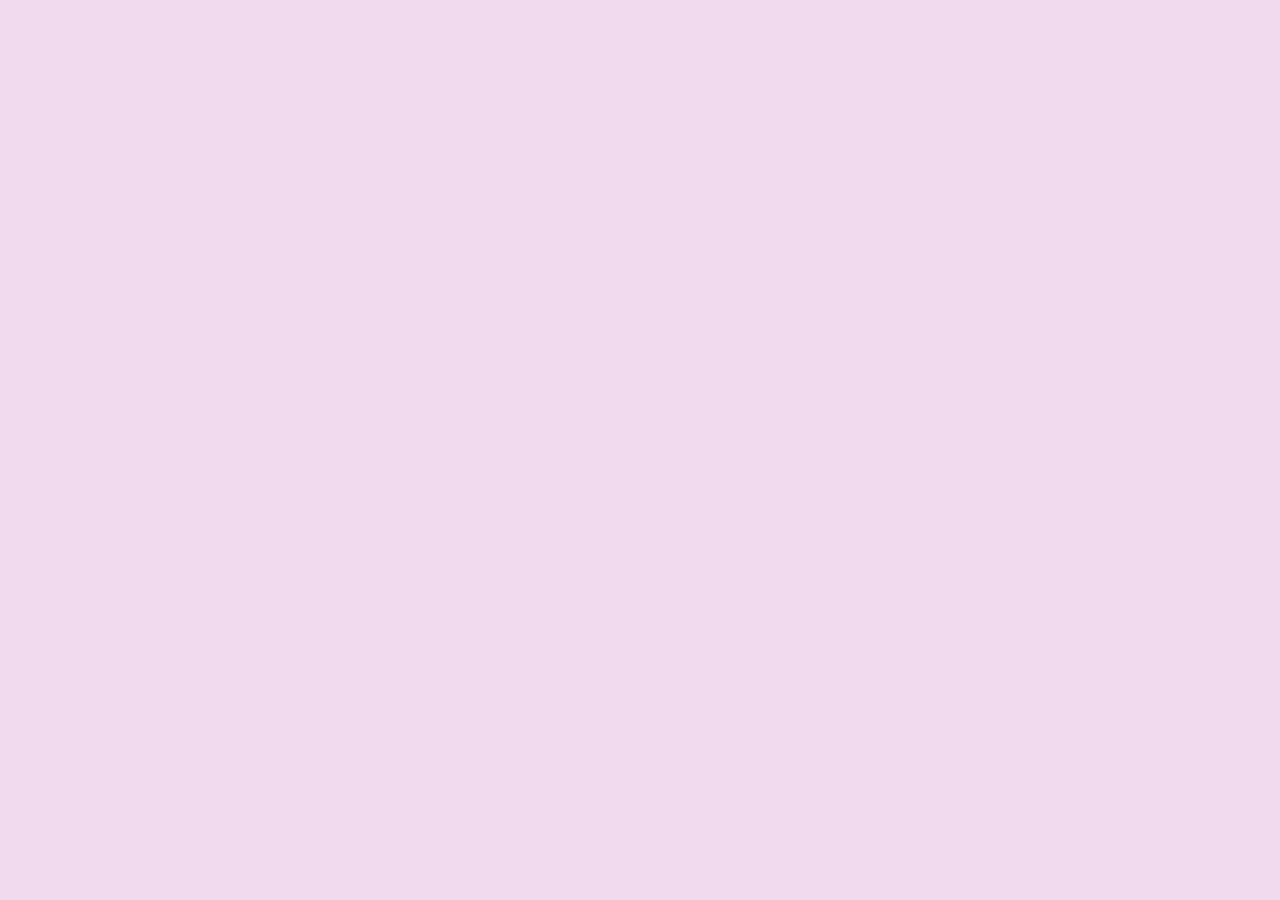
==== full-time-courses.html @ 294647e9 "making some progress  👍 (ish) There is some styling with a dotted line. I was going to see if add it" ====
<!DOCTYPE html>
<html lang="en">
<head>
    <meta charset="UTF-8">
    <meta name="viewport" content="width=device-width, initial-scale=1.0">
    <title>full time courses</title>
    <link rel="stylesheet" href="style.css">
</head>
<body>
    
</body>
</html>
---- style.css ----
/*imports the googal fonts*/
@import url('https://fonts.googleapis.com/css2?family=Anton&family=Josefin+Sans:ital,wght@0,100..700;1,100..700&display=swap" rel="stylesheet');

/*variables for this website*/
:root{
    --primary:#000043;; 
    --primary-tint:#020279;; 
    --primary-shade:#000020;; 
    
    --light:#FFFDF7;
    --dark:#000024;;
    
    --muted: #F2DAEE;;
    --muted-tint: #f5ecf3;;
    --muted-shade: #c1b1bf;;
    
    --font-normal: "Josefin Sans", Arial, sans-serif;
    --font-heading:"Anton", serif;
    
    --spacing-0:0; /*0px*/
    --spacing-1:0.5rem; /*8px*/
    --spacing-2:1rem; /*16px*/
    --spacing-3:2rem;/*32px*/
    --shadow-dark:0 0.1rem 0.2rem 0.1rem rgba(45, 48, 41, 0.2);
    --shadow-light:0 0.1rem 0.2rem 0.1rem rgba(255, 255, 255, 0.5);
}

/*css reset*/
*{
    box-sizing: border-box; 
    /*will force elements to scale from the border insted*/
    margin: 0;
    padding: 0;
}
body{
    font-family: var(--font-normal);
    line-height: 1.5;
    background-color: var(--muted);
    
}
header h3{
    text-align: center;
    width: 1000px ;
    height: 100px;
    border-radius: 6rem;
    background-color: var(--primary-tint)
}
p.dashed{
    border-style: dashed;
}
h1,h2,h3,h4,h5,h6{
    font-family: var(--font-heading);
    margin-bottom: 0.5rem;
}
/******************buttons************************/
.btn{
    border: none;
    border-radius: var(--spacing-2);
    padding: var(--spacing-1) var(--spacing-2);
    cursor: pointer;
}
.btn-primary {
    background-color: var(--primary);
    color: var(--light);
}
.btn-primary:hover{
    background-color: var(--primary-tint);
}
.btn-primary:active{
    background-color: var(--primary-shade);
}
.btn-secondary{
    background-color: var(--muted);
    color: var(--dark);
}
.btn-secondary:hover{
    background-color: var(--muted-tint);
}
.btn-secondary:active{
    background-color: var(--muted-shade);
}
.link{
    color: var(--primary);
    text-decoration: underline;
}
.link:hover{
    color: var(--primary-tint);
}
link:active{
    color: var(--primary-shade);
}
/**************** colours*****************/
.bg-primary{background-color: var(--primary)}
.bg-light{background-color: var(--light)}
.bg-dark{ background-color: var(--dark)}
.bg-muted{background-color: var(--muted)}

.text-primary{color: var(--primary);}
.text-light{color: var(--light);}
.text-dark{ color: var(--dark)}
.text-muted{color: var(--muted)}

.shadow-dark{box-shadow: var(--shadow-dark);}
.shadow-light{box-shadow: var(--shadow-light);}
/*********************componets*************************/
.product-image{
    position: relative;
    /*this will tell the product to go wher it has to b=go by force*/
}
.product-image img{
    aspect-ratio: 16/9;
    width:100%;
    object-fit: cover;
    border: 4px solid var(--light);
    border-radius: var(--spacing-1);
    box-shadow: var(--shadow-dark);
}
.product-image .product-tag{
    background-color: var(--dark);
    color: var(--light);
    box-shadow: var(--shadow-light);
    padding: var(--spacing-1) var(--spacing-2);
    border-radius: var(--spacing-3);
    position: absolute;
    top: var(--spacing-2);
    left: var(--spacing-2);
}
.profile {
    display: grid;
    grid-template-rows: repeat(2, 1fr);
    grid-template-columns: auto 1fr;
    column-gap: var(--spacing-2);
}
.profile img {
    grid-column: 1;
    grid-row: span 2;
    
    aspect-ratio: 1/1;
    width: 4rem;
    object-fit: cover;
    border-radius: 100%;
}
.profile .name {
    grid-column: 2;
    grid-row: 1;
}
.profile .job-title{
    grid-column: 2;
    grid-row: 2;
}
.tags{
    display: flex;
    gap: var(--spacing-1);
    list-style: none;
}
.tags .tag-item{
    background-color: var(--primary);
    color: var(--light);
    text-decoration: none;
    border-radius: var(--spacing-2);
    padding: var(--spacing-1) var(--spacing-2);
}
/*********************layout****************************/
.container{
    max-width: 1250px;
    margin: var(--spacing-3) auto var(--spacing-0);
}
.d-flex{ display: flex;}
.flex-between{
    justify-content: space-between;
}

.grid-2col {
    display: grid;
    grid-template-columns: repeat(2, 1fr); /* repeat 1fr twice */
}

.grid-3col{
    display: grid;
    grid-template-columns: repeat(3,1fr);
}
.grid-4col{
    display: grid;
    grid-template-columns: repeat(4,1fr);
}
/*******************spacing***********************/
.m-0{ margin: var(--spacing-0);}
.m-1{ margin: var(--spacing-1);}
.m-2{ margin: var(--spacing-2);}
.m-3{ margin: var(--spacing-3);}

.p-0{ padding: var(--spacing-0);}
.p-1{ padding: var(--spacing-1);}
.p-2{ padding: var(--spacing-2);}
.p-3{ padding: var(--spacing-3);}

.gap-0{ gap: var(--spacing-0);}
.gap-1{ gap: var(--spacing-1);}
.gap-2{ gap: var(--spacing-2);}
.gap-3{ gap: var(--spacing-3);} 
/**************** SWATCHES*****************/
.swatches{
    display: flex;
}

.swatch .swatch-value {
    height: 4rem;
    width: 4rem;
    border-radius: 100%;
    box-shadow: var(--shadow-dark);
}
.swatch.swatch-name{
    text-align: centers;
}
/*****************taxt***************************/
.line-1{
    display: -webkit-box;
    -webkit-box-orient: vertical;
    -webkit-line-clamp:1;
    line-clamp: 1;
    
    height: 1.5em;
    overflow: clip;
    text-overflow: ellipsis;
    
}
.line-2{
    display: -webkit-box;
    -webkit-box-orient: vertical;
    -webkit-line-clamp:2;
    line-clamp: 2;
    
    height: 3em;
    overflow: clip;
    text-overflow: ellipsis;
    
}
/***********************phone/mobile layout*************************************/
@media (max-width: 600px) {
    .sm-grid-1col{
        display: grid;
        grid-template-columns: 1fr;
    }
    .sm-grid-2col{
        display: grid;
        grid-template-columns: repeat(2, 1fr);
    }
}
/******************************** others*************************************************/
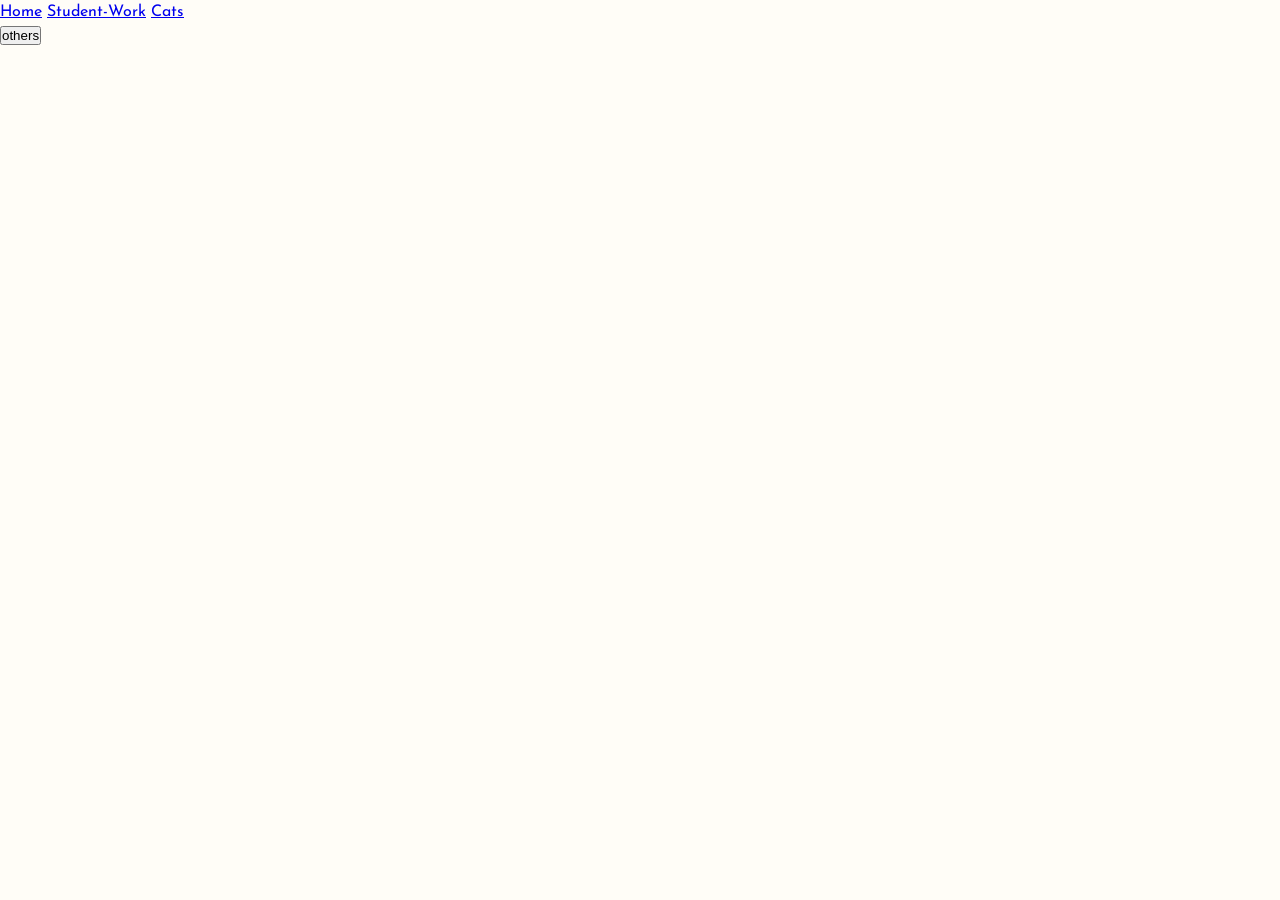
==== commit e9ed9925: "MAPS There are minor issues, but it's ok  :)" ====
--- a/full-time-courses.html
+++ b/full-time-courses.html
@@ -7,6 +7,22 @@
     <link rel="stylesheet" href="style.css">
 </head>
 <body>
-    
+    <div class="navebar">
+        <a href="home">Home</a>
+        <a href="student-work.html">Student-Work</a>
+        <a href="mcast-pats.html">Cats</a>
+        <div>
+           <button class="dropbtn"> others
+                <i class="fa fa-caret-down"></i>
+            </button>
+            <div class="dropdown-content">
+                <a href="full-time-courses.html">full-time-courses</a>
+                <a href="maps.html">find-us</a>
+            </div>
+        </div>
+    </div>
+    <button class="dropdown-content">INSTITUTE OF APPLIED SCIENCES
+        <i class="fa fa-caret-down"></i>
+    </button>
 </body>
 </html>
--- a/style.css
+++ b/style.css
@@ -35,15 +35,8 @@
 body{
     font-family: var(--font-normal);
     line-height: 1.5;
-    background-color: var(--muted);
-    
-}
-header h3{
-    text-align: center;
-    width: 1000px ;
-    height: 100px;
-    border-radius: 6rem;
-    background-color: var(--primary-tint)
+    background-color: var(--light);
+    
 }
 p.dashed{
     border-style: dashed;
@@ -53,6 +46,58 @@
     margin-bottom: 0.5rem;
 }
 /******************buttons************************/
+.navbar{
+    overflow: hidden;
+    background-color: #000043;
+    font-size: var(--font-normal);
+}
+.navbar a{
+    float: left;
+    font-size: 16px;
+    color: var(--primary);
+    text-align: center;
+    padding: 14px 16px;
+    text-decoration: none;
+}
+.dropdown{
+    float: left;
+    overflow: hidden;
+}
+.dropdown .dropbtn {
+    font-size: 16px;
+    border: none;
+    outline: none;
+    color: var(--muted);
+    padding: 14px 16px;
+    background-color: var(--primary-tint);
+    font-size: var(--font-normal);
+    margin: 0;
+}
+.navbar a:hover, .dropdown:hover .dropbtn{
+    background-color: var(--primary-tint);
+}
+.dropdown-content{
+    display: none;
+    position: absolute;
+    background-color: var(--primary);
+    min-width: 160px;
+    box-shadow: 0px 8px 16px 0px var(--shadow-dark);
+    z-index: 1;
+}
+.dropdown-content a{
+    float: none;
+    color: var(--light);
+    padding: 12px 16px;
+    text-decoration: none;
+    display: block;
+    text-align: left;
+}
+.dropdown-content a:hover{
+    background-color: var(--primary-tint);
+}
+.dropdown:hover .dropdown-content{
+    display: block;
+}
 .btn{
     border: none;
     border-radius: var(--spacing-2);
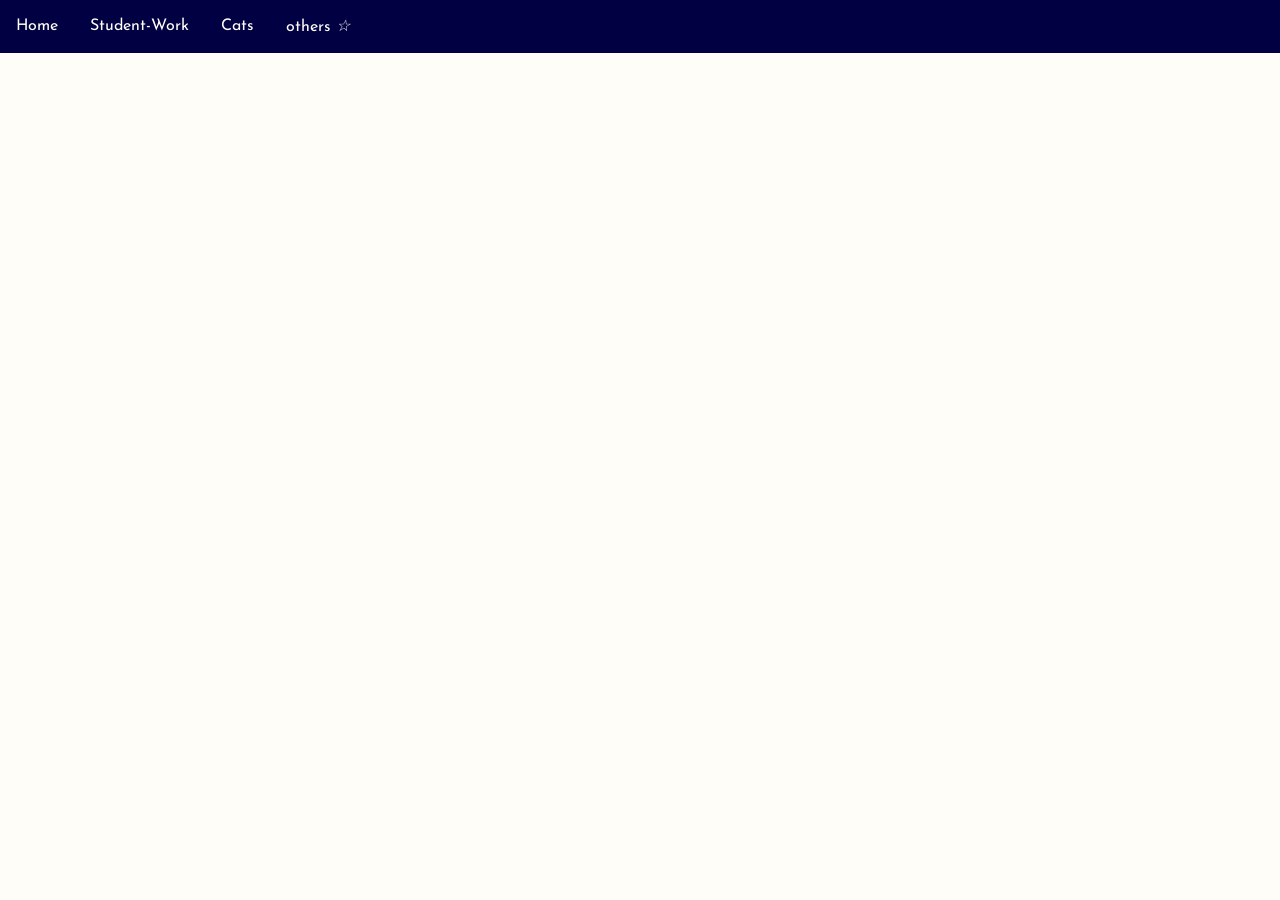
==== commit 69308f23: "👍" ====
--- a/full-time-courses.html
+++ b/full-time-courses.html
@@ -7,13 +7,13 @@
     <link rel="stylesheet" href="style.css">
 </head>
 <body>
-    <div class="navebar">
-        <a href="home">Home</a>
+    <div class="navbar">
+        <a href="index.html">Home</a>
         <a href="student-work.html">Student-Work</a>
         <a href="mcast-pats.html">Cats</a>
-        <div>
+        <div class="dropdown">
            <button class="dropbtn"> others
-                <i class="fa fa-caret-down"></i>
+                <i class="fa fa-caret-down">&star;</i>
             </button>
             <div class="dropdown-content">
                 <a href="full-time-courses.html">full-time-courses</a>
@@ -21,8 +21,5 @@
             </div>
         </div>
     </div>
-    <button class="dropdown-content">INSTITUTE OF APPLIED SCIENCES
-        <i class="fa fa-caret-down"></i>
-    </button>
 </body>
 </html>
--- a/style.css
+++ b/style.css
@@ -48,13 +48,13 @@
 /******************buttons************************/
 .navbar{
     overflow: hidden;
-    background-color: #000043;
+    background-color: var(--primary);
     font-size: var(--font-normal);
 }
 .navbar a{
     float: left;
     font-size: 16px;
-    color: var(--primary);
+    color: var(--light);
     text-align: center;
     padding: 14px 16px;
     text-decoration: none;
@@ -67,11 +67,13 @@
     font-size: 16px;
     border: none;
     outline: none;
-    color: var(--muted);
+    color: var(--light);
     padding: 14px 16px;
-    background-color: var(--primary-tint);
+    background-color: var(--primary);
     font-size: var(--font-normal);
     margin: 0;
+    font-family: inherit;
+    line-height: inherit;
 }
 .navbar a:hover, .dropdown:hover .dropbtn{
     background-color: var(--primary-tint);
@@ -292,3 +294,16 @@
     }
 }
 /******************************** others*************************************************/
+
+h1{
+    color: var(--muted);
+}
+p{
+    color: var(--muted);
+}
+div :left{
+    position: absolute;
+    bottom: 0;
+    left: 50%;
+    transform: translate(-50%);
+}
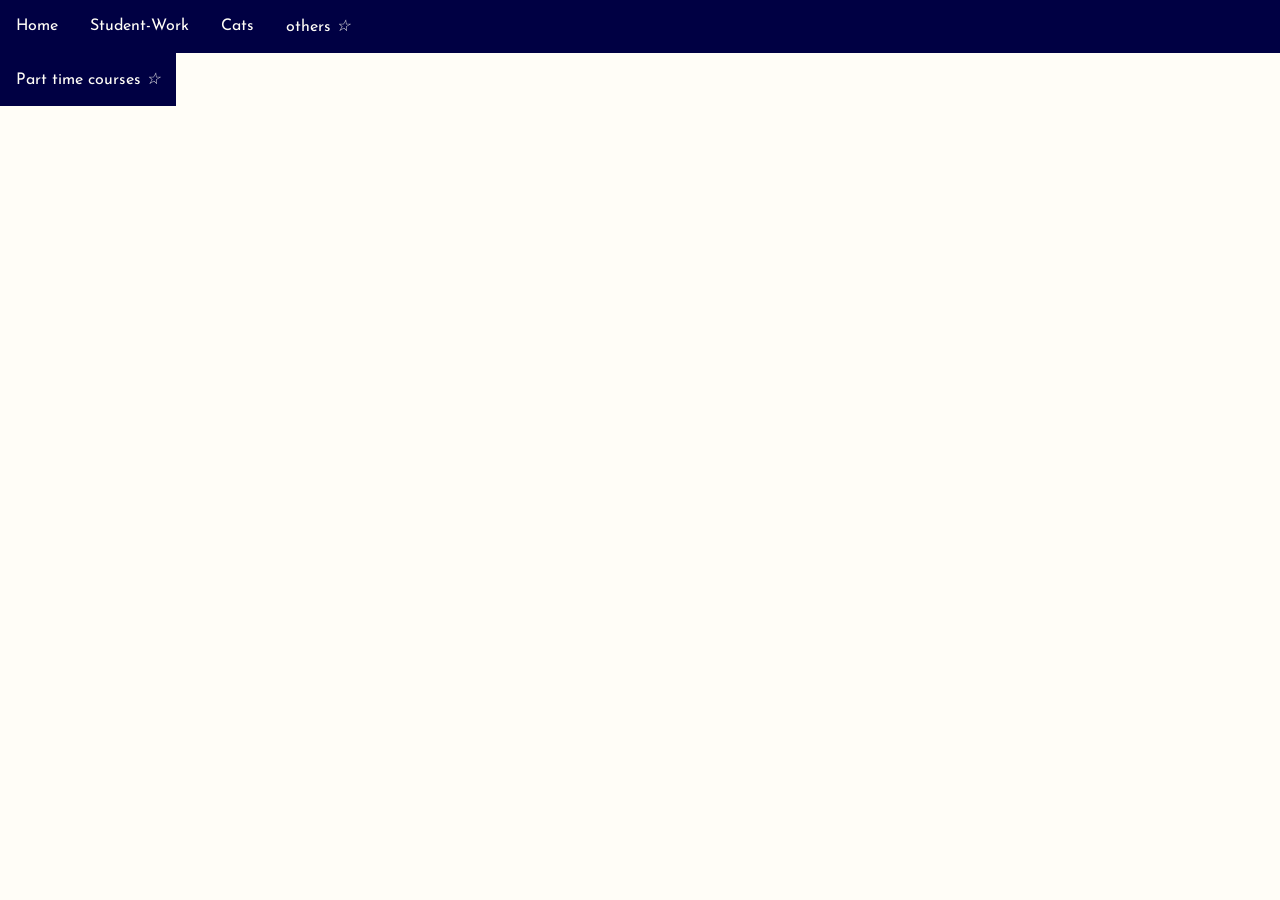
==== commit da45f596: "progress progress ive placed imojis" ====
--- a/full-time-courses.html
+++ b/full-time-courses.html
@@ -21,5 +21,13 @@
             </div>
         </div>
     </div>
+    <div class="dropdown">
+        <button class="dropbtn"> Part time courses
+            <i class="fa fa-caret-down">&star;</i>
+        </button>
+        <div class="dropdown-content">
+            <a href="https://mg2imalta.com/">for part time-coutses</a>
+        </div>
+    </div>
 </body>
 </html>
--- a/style.css
+++ b/style.css
@@ -294,16 +294,9 @@
     }
 }
 /******************************** others*************************************************/
-
-h1{
-    color: var(--muted);
-}
-p{
-    color: var(--muted);
-}
-div :left{
-    position: absolute;
-    bottom: 0;
-    left: 50%;
-    transform: translate(-50%);
+div.dashed{
+    color: var(--muted-shade);
+    border-style: dashed;
+    margin: var(--spacing-2);
+    padding: var(--spacing-2);
 }
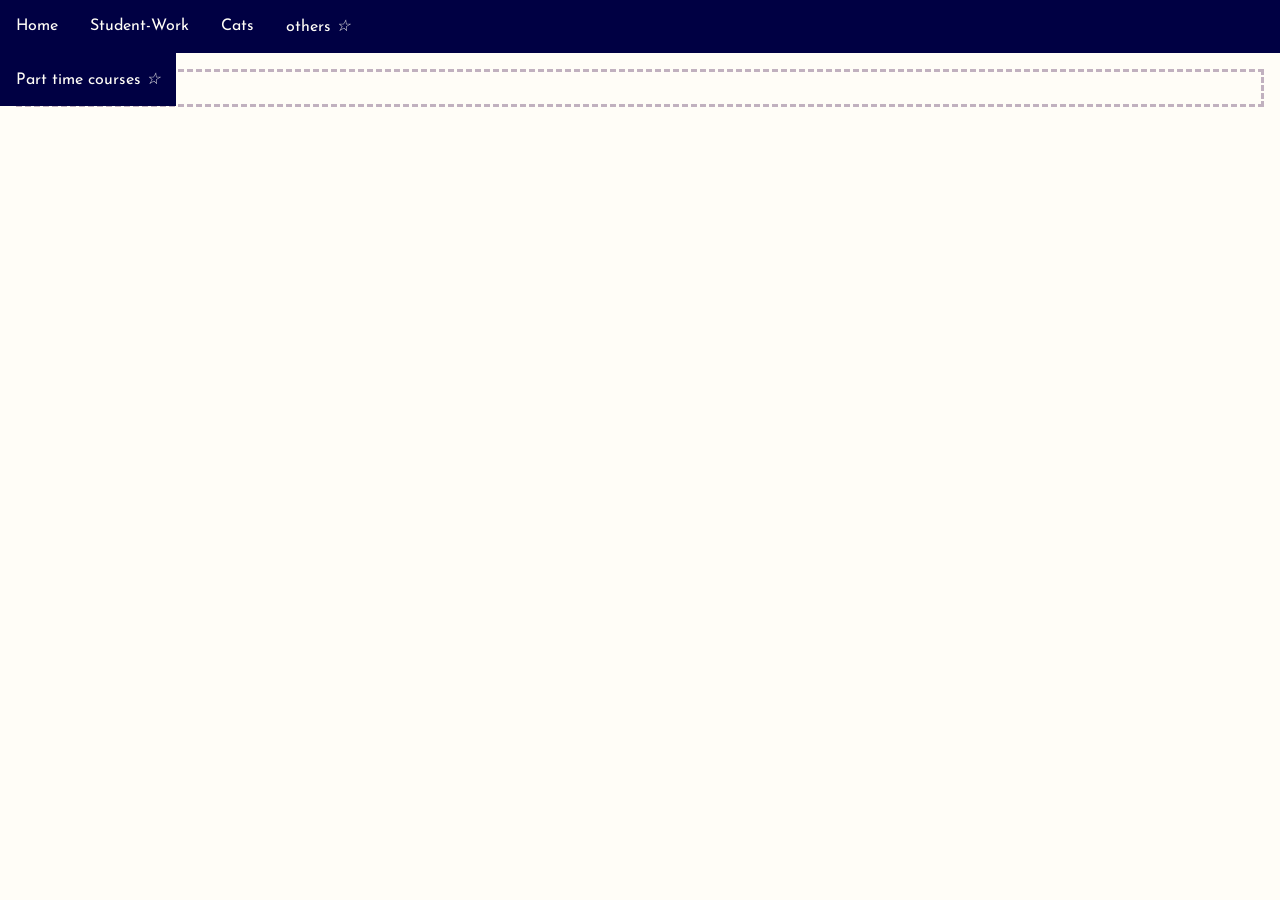
==== commit fe8dd4bf: "ok (i think) need to fix" ====
--- a/full-time-courses.html
+++ b/full-time-courses.html
@@ -29,5 +29,12 @@
             <a href="https://mg2imalta.com/">for part time-coutses</a>
         </div>
     </div>
+    <div class="dashed">
+        <div class="dropbtn">
+            <button class="dropdown-content">
+                <i class="fa fa-caret-down">INSTITUTE OF APPLIED SCIENCES</i>
+            </button>
+        </div>
+    </div>
 </body>
 </html>
--- a/style.css
+++ b/style.css
@@ -299,4 +299,4 @@
     border-style: dashed;
     margin: var(--spacing-2);
     padding: var(--spacing-2);
-}+}
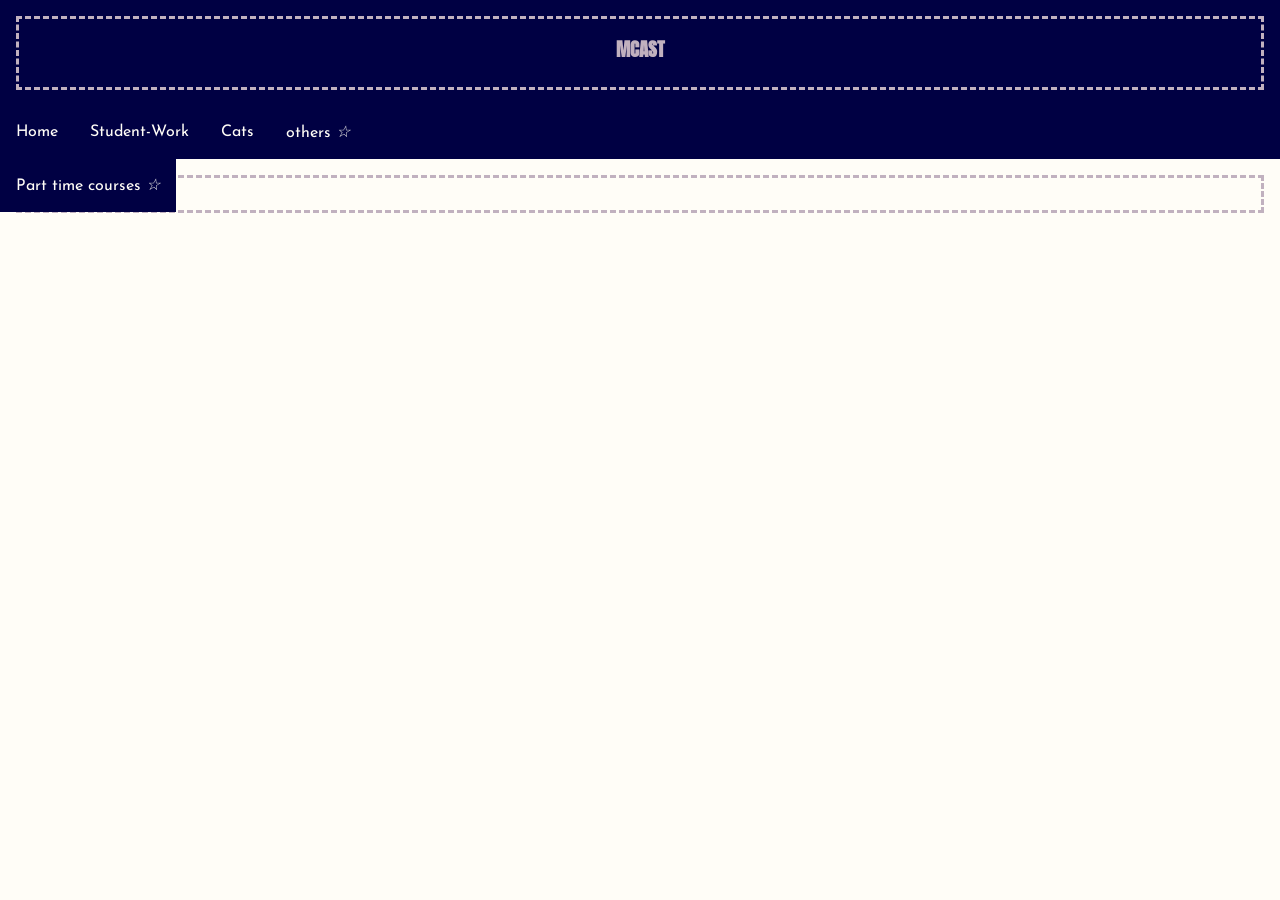
==== commit 67df89e8: "fixing things have a small issue with the uuum benner will fix later (i tryed)" ====
--- a/full-time-courses.html
+++ b/full-time-courses.html
@@ -7,6 +7,13 @@
     <link rel="stylesheet" href="style.css">
 </head>
 <body>
+    <div class="navbar">
+        <div class="dashed">
+            <div class="text-muted-shadow">
+                <h3>MCAST</h3>
+            </div>
+        </div>
+    </div>
     <div class="navbar">
         <a href="index.html">Home</a>
         <a href="student-work.html">Student-Work</a>
--- a/style.css
+++ b/style.css
@@ -300,3 +300,18 @@
     margin: var(--spacing-2);
     padding: var(--spacing-2);
 }
+img{
+    width: 200px;
+    height: 200px;
+}
+.static-image{
+    background-image: linear-gradient(var(--primary), var(--primary-shade)), url(rotating\green\geographic\coordinate\system.gif);
+    height: 50%;
+    background-position: center;
+    background-repeat: no-repeat;
+    background-size: cover;
+    position: relative;
+}
+h3{
+    text-align: center;
+}
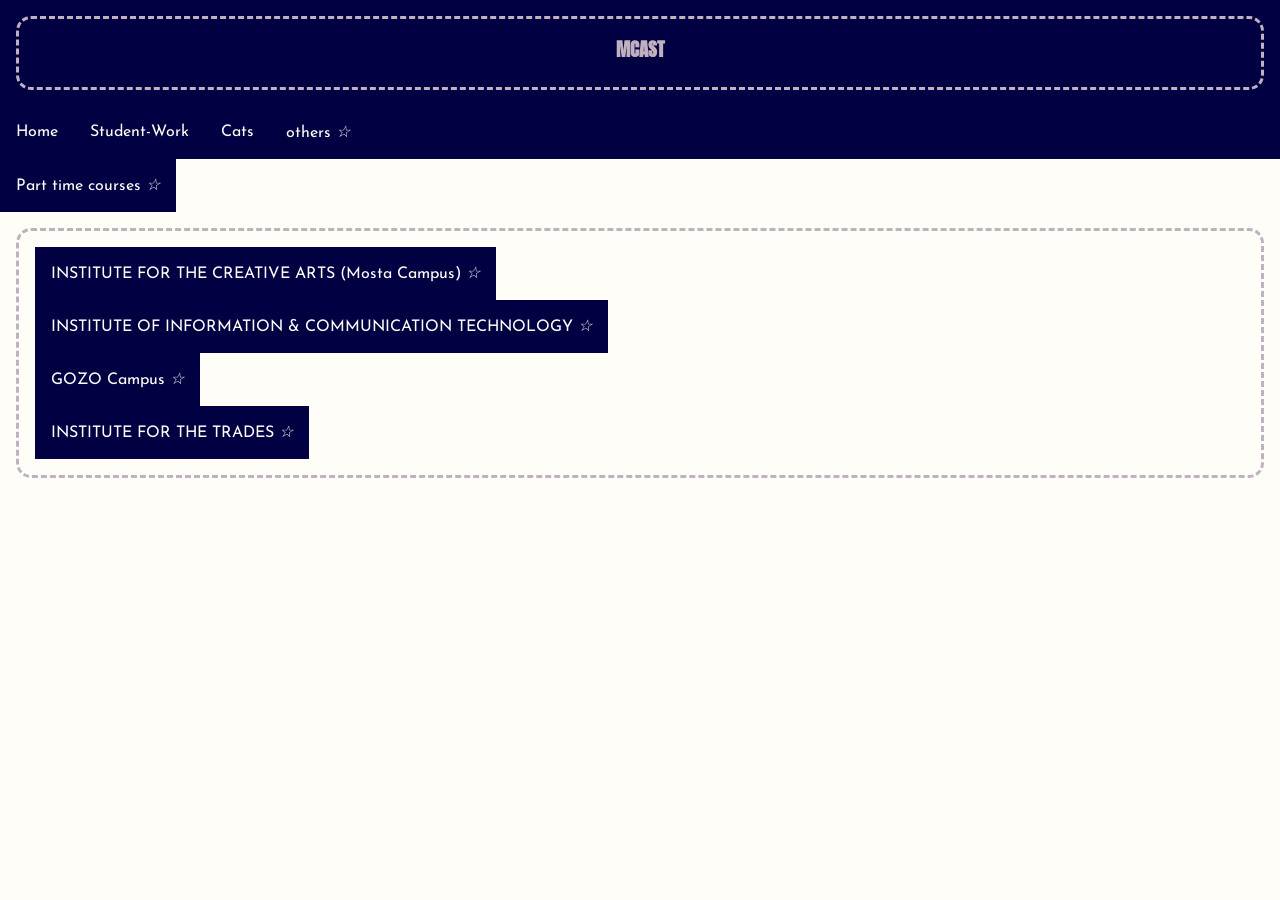
==== commit fcb5a5a6: "YESSSSSSSSSSSSSSSSSSSSSSS" ====
--- a/full-time-courses.html
+++ b/full-time-courses.html
@@ -37,10 +37,143 @@
         </div>
     </div>
     <div class="dashed">
-        <div class="dropbtn">
-            <button class="dropdown-content">
-                <i class="fa fa-caret-down">INSTITUTE OF APPLIED SCIENCES</i>
+        <div class="dropdown">
+            <button class="dropbtn"> INSTITUTE FOR THE CREATIVE ARTS (Mosta Campus)
+                <i class="fa fa-caret-down">&star;</i>
             </button>
+            <div class="dropdown-content">
+                <div class="dashed">
+                    <p>Lorem ipsum dolor, sit amet consectetur adipisicing elit. Laudantium esse optio similique voluptates obcaecati quis inventore? Iste doloribus quisquam esse omnis repudiandae reiciendis tempora necessitatibus nostrum eius sunt. Voluptates eius minima similique, libero commodi inventore. Blanditiis architecto dolorem cumque enim voluptatem temporibus, fugit sit?</p>
+                    <h2>&star; MQF Level 1 &star;</h2>
+                    <p>Introductory Certificate in the Creative Arts</p>
+                    <h2>&star; MQF Level 2 &star;</h2>
+                    <p>Foundation Certificate in the Creative Arts</p>
+                    <h2>&star; MQF Level 3 &star;</h2>
+                    <p>ALP &star; Extended Diploma in Art and Design</p>
+                    <p>ALP &star; Extended Diploma in Media</p>
+                    <p>ALP &star; Extended Diploma in Performing Arts</p>
+                    <p>Diploma in Art and Design</p>
+                    <p>Diploma in Media</p>
+                    <p>Diploma in Performing Arts</p>
+                    <h2>&star; MQF Level 4 &star;</h2>
+                    <p>Advanced Diploma in Art and Design</p>
+                    <p>Advanced Diploma in Cultural Heritage Skills</p>
+                    <p>Advanced Diploma in Digital Design</p>
+                    <p>Advanced Diploma in Fashion and Retail</p>
+                    <p>Advanced Diploma in Graphic Printing</p>
+                    <p>Advanced Diploma in Performing Arts</p>
+                    <p>Advanced Diploma in Photography</p>
+                    <p>Advanced Diploma in Video Production</p>
+                    <h2>&star; MQF Level 6 &star;</h2>
+                    <p>Bachelor in Conservation (Honours)</p>
+                    <p>Bachelor of Arts (Honours) in Animation</p>
+                    <p>Bachelor of Arts (Honours) in Creative Media Production</p>
+                    <p>Bachelor of Arts (Honours) in Fashion</p>
+                    <p>Bachelor of Arts (Honours) in Fine Art</p>
+                    <p>Bachelor of Arts (Honours) in Game Art</p>
+                    <p>Bachelor of Arts (Honours) in Graphic Design</p>
+                    <p>Bachelor of Arts (Honours) in Interactive Digital Media</p>
+                    <p>Bachelor of Arts (Honours) in Journalism</p>
+                    <p>Bachelor of Arts (Honours) in Journalism</p>
+                    <p>Bachelor of Arts (Honours) in Performing Arts</p>
+                    <p>Bachelor of Arts (Honours) in Photography</p>
+                    <p>Bachelor of Arts (Honours) in Product Design</p>
+                    <p>Bachelor of Arts (Honours) in Spatial Design</p>
+                    <h2>&Star;MQF Level 7</h2>
+                    <p>Master in Conservation</p>
+                    <p>Master in Creative Media and Enterprise</p>
+                    <p>Master of Arts in Product Design</p>
+                </div>
+            </div>
+        </div>
+        <div class="dropdown">
+            <button class="dropbtn">INSTITUTE OF INFORMATION & COMMUNICATION TECHNOLOGY
+                <i class="fa fa-caret-down">&star;</i>
+            </button>
+            <div class="dropdown-content">
+                <div class="dashed">
+                    <p>Lorem ipsum dolor sit amet consectetur adipisicing elit. Ex, adipisci? Pariatur recusandae voluptate doloribus fugit odio! Delectus ipsum laboriosam, optio deserunt illum quaerat placeat voluptate adipisci dolor eos, minima dolorem quam quas aut corrupti ullam, mollitia perspiciatis nam quos quo?</p>
+                    <h2>&star; MQF Level 1 &star;</h2>
+                    <p>Introductory Certificate in IT</p>
+                    <h2>&star; MQF Level 2 &star;</h2>
+                    <p>Foundation Certificate in ICT</p>
+                    <h2>&star; MQF Level 3 &star;</h2>
+                    <p>ALP &star; Extended Diploma in ICT</p>
+                    <p>Diploma in ICT</p>
+                    <p>Diploma in iGaming</p>
+                    <h2>&star; MQF Level 4 &star;</h2>
+                    <p>Advanced Diploma in IT (Computer Systems and Networks)</p>
+                    <p>Advanced diploma in IT (IGaming)</p>
+                    <p>Advanced Diploma in IT (Multimedia Software Development)</p>
+                    <p>Advanced Diploma in IT (Software Development)</p>
+                    <h2>&star; MQF Level 6 &star;</h2>
+                    <p>Bachelor of Science (Honours) in Applied Data Sciences</p>
+                    <p>Bachelor of Science (Honours) in Computer Systems and Networks</p>
+                    <p>Bachelor of Science (Honours) in Creative Computing</p>
+                    <p>Bachelor of Science (Honours) in Cybersecurity</p>
+                    <p>Bachelor of Science (Honours) in Digital Games Development</p>
+                    <p>Bachelor of Science (Honours) in Software Development</p>
+                    <h2>&star; MQF Level 7 &star;</h2>
+                    <p>Master of Science in Computing and Emerging Technologies</p>
+                </div>
+            </div>
+        </div>
+        <div class="dropdown">
+            <button class="dropbtn"> GOZO Campus
+                <i class="fa fa-caret-down">&star;</i>
+            </button>
+            <div class="dropdown-content">
+                <div class="dashed">
+                    <p>Lorem ipsum dolor sit amet consectetur, adipisicing elit. Porro quas ex sint quibusdam eum adipisci labore. Debitis laborum eaque numquam adipisci explicabo, voluptate commodi nostrum aliquid repudiandae? Odio, quis voluptatibus.</p>
+                    <h2>&star; MQF Level: Introductory Level A &star;</h2>
+                    <p>Award in Vocational and Employability Skills (Introductory Level A)</p>
+                    <h2>&star; MQF Level: Indroductrory Level B &star;</h2>
+                    <p>Award in Vocational and Employability Skills (Introductory Level B)</p>
+                    <h2>&star; MQF Level 2</h2>
+                    <p>Foundation Certificate in Community Care Services</p>
+                    <p>Foundation Certificate in Engineering Skills</p>
+                    <p>Foundation Certificate in Hairdressing, Beauty and Well-Being</p>
+                    <p>Foundation Certificate in ICT</p>
+                    <h2>&star; MQF level 3 &Star;</h2>
+                    <p>Diploma in Business</p>
+                    <p>Diploma in Electrical Installations</p>
+                    <p>Diploma in Hairdressing</p>
+                    <p>Diploma in ICT</p>
+                    <p>Diploma in Mechanical Engineering</p>
+                    <p>Diploma in Social Care</p>
+                    <h2>&star;MQF Level 4 &Star;</h2>
+                    <p>Advanced Diploma in Accounting</p>
+                    <p>Advanced Diploma in Children’s Care, Learning and Development</p>
+                    <p>Advanced Diploma in Electrical Systems</p>
+                    <p>Advanced Diploma in Finance and Insurance</p>
+                    <p>Advanced Diploma in Health Sciences</p>
+                    <p>Advanced Diploma in IT (Computer Systems and Networks)</p>
+                    <p>Advanced Diploma in IT (Multimedia Software Development)</p>
+                    <p>Advanced Diploma in IT (Software Development)</p>
+                    <p>Advanced Diploma in Social Care</p>
+                    <h2>&star; MQF level 6 &star;</h2>
+                    <p>ACCA Qualification</p>
+                    <p>Bachelor of Arts (Honours) in Early Years</p>
+                    <p>Bachelor of Arts (Honours) in Inclusive Education</p>
+                </div>
+            </div>
+        </div>
+        <div class="dropdown">
+            <button class="dropbtn">INSTITUTE FOR THE TRADES
+                <i class="fa fa-caret-down">&star;</i>
+            </button>
+            <div class="dropdown-content">
+                <div class="dashed">
+                    <p>Lorem ipsum dolor sit amet consectetur adipisicing elit. Tempora nam numquam nisi ipsa quam beatae ea, fugit quibusdam excepturi amet rerum incidunt blanditiis obcaecati. Corporis eius quo, facere vero rerum, at accusantium nisi voluptas quidem placeat sequi labore sint dolorum quam, animi molestias. Sunt!</p>
+                    <h2>&star; MQF Level 1 &star;</h2>
+                    <p>Certificate in Metalworks</p>
+                    <p>Certificate in Precious Metalwork</p>
+                    <p>Certificate in Textile Techniques</p>
+                    <p>Certificate in Tile-Making and Stone Work</p>
+                    <h2>&star; MQF level 2 &star;</h2>
+                    <p>Certificate in Trowel Trades</p>
+                </div>
+            </div>
         </div>
     </div>
 </body>
--- a/style.css
+++ b/style.css
@@ -44,6 +44,7 @@
 h1,h2,h3,h4,h5,h6{
     font-family: var(--font-heading);
     margin-bottom: 0.5rem;
+
 }
 /******************buttons************************/
 .navbar{
@@ -51,7 +52,7 @@
     background-color: var(--primary);
     font-size: var(--font-normal);
 }
-.navbar a{
+.navbar a, .dropbtn a{
     float: left;
     font-size: 16px;
     color: var(--light);
@@ -60,7 +61,7 @@
     text-decoration: none;
 }
 .dropdown{
-    float: left;
+
     overflow: hidden;
 }
 .dropdown .dropbtn {
@@ -299,13 +300,20 @@
     border-style: dashed;
     margin: var(--spacing-2);
     padding: var(--spacing-2);
+    border-radius: 15px; 
+}
+.dashed a{
+    display: block;
+    text-decoration: none;
+    text-align: center;
+    color: var(--primary);
 }
 img{
     width: 200px;
     height: 200px;
 }
 .static-image{
-    background-image: linear-gradient(var(--primary), var(--primary-shade)), url(rotating\green\geographic\coordinate\system.gif);
+    background-image: url(feel_good.jpg);
     height: 50%;
     background-position: center;
     background-repeat: no-repeat;
@@ -314,4 +322,4 @@
 }
 h3{
     text-align: center;
-}+}
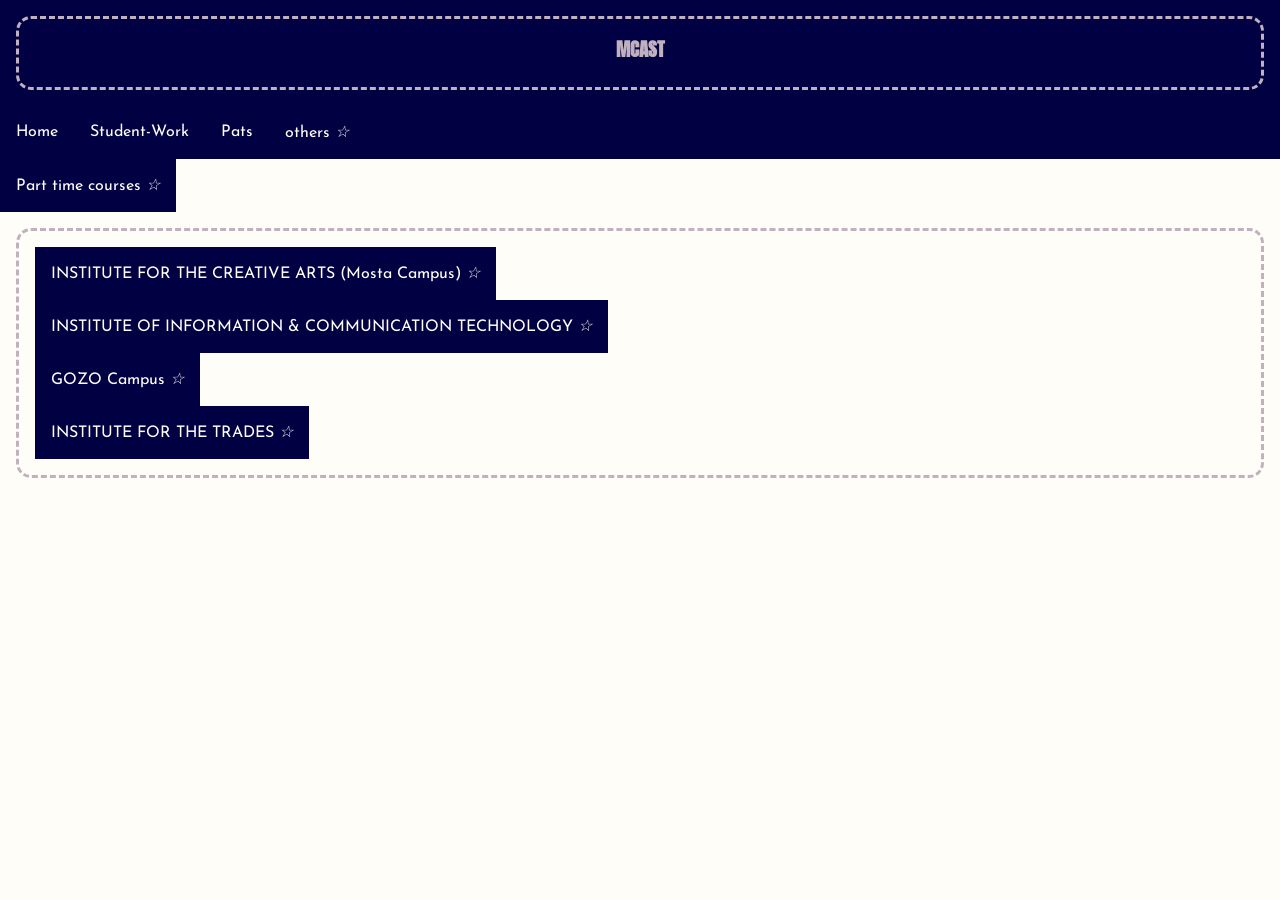
==== commit aaae6fc7: "DONE ⭐ (two sper images for the profiles )" ====
--- a/full-time-courses.html
+++ b/full-time-courses.html
@@ -17,7 +17,7 @@
     <div class="navbar">
         <a href="index.html">Home</a>
         <a href="student-work.html">Student-Work</a>
-        <a href="mcast-pats.html">Cats</a>
+        <a href="mcast-pats.html">Pats</a>
         <div class="dropdown">
            <button class="dropbtn"> others
                 <i class="fa fa-caret-down">&star;</i>
--- a/style.css
+++ b/style.css
@@ -184,9 +184,9 @@
     grid-row: span 2;
     
     aspect-ratio: 1/1;
-    width: 4rem;
+    /*width: 4rem;*/
     object-fit: cover;
-    border-radius: 100%;
+    border-radius: 77px;
 }
 .profile .name {
     grid-column: 2;
@@ -323,3 +323,26 @@
 h3{
     text-align: center;
 }
+h2{
+    animation: bounce 1s ease 1 alternate;
+}
+@keyframes bounce{
+    0%{
+        scale: 0;
+    }
+    30%{
+        scale: 1.5;
+    }
+    40%{
+        scale: .7;
+    }
+    60%{
+        scale: 1.2;
+    }
+    80%{
+        scale: .9;
+    }
+    100%{
+        scale: 1;
+    }
+}
